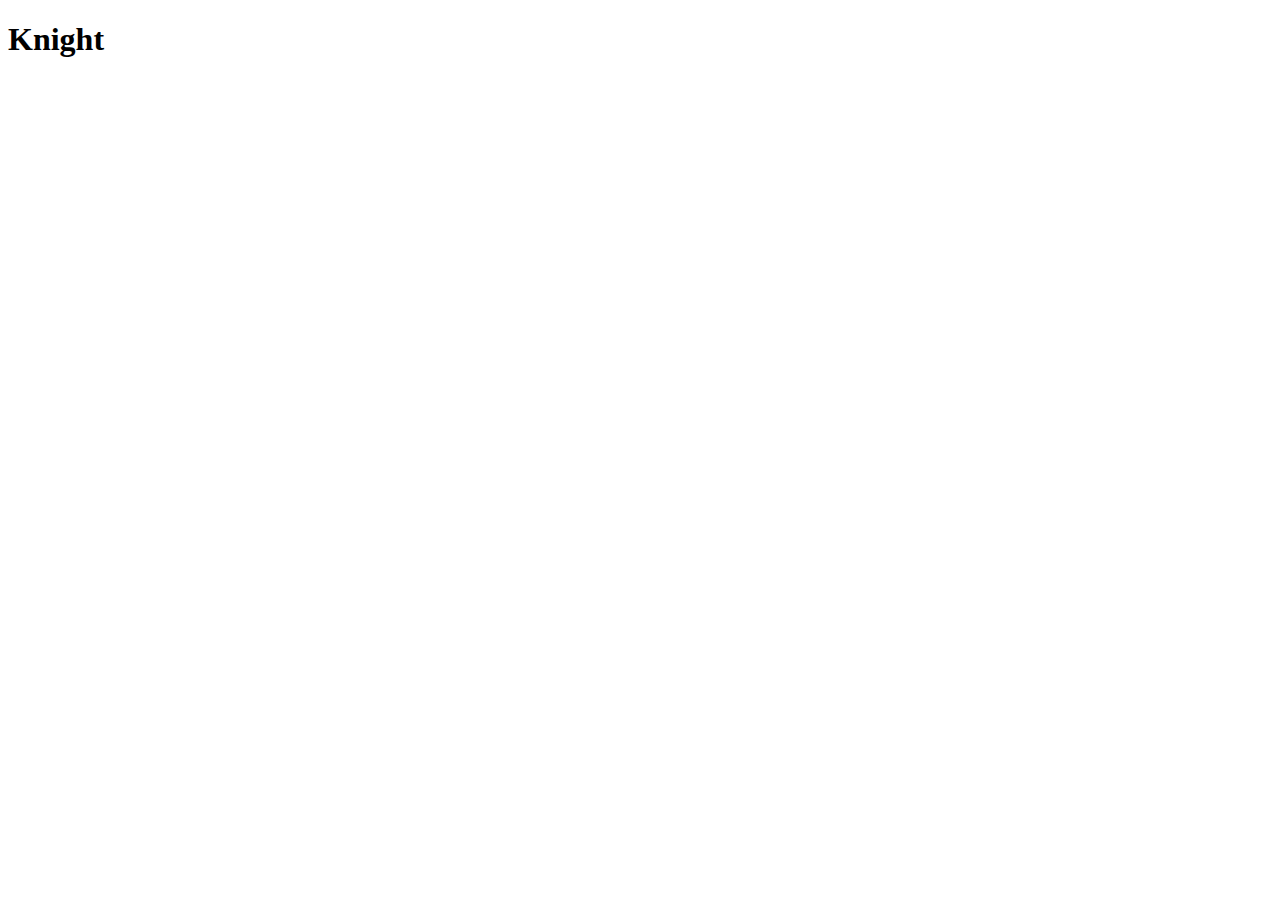
==== index.html @ 47fcf5ee "initial" ====
<!DOCTYPE html>
<html ng-app="knight">
<head>
  <meta charset="utf-8">
  <title>knight</title>
  <script type="text/javascript" src="knight.js"></script>
  <link rel="stylesheet" href="knight.css" media="screen" title="no title">
  <script src="https://ajax.googleapis.com/ajax/libs/angularjs/1.3.14/angular.min.js"></script>
</head>
<body ng-controller="KnightController">

  <header>
    <h1>Knight</h1>

  </header>


  <content>
    <div class="board">

    </div>


  </content>


</body>
</html>
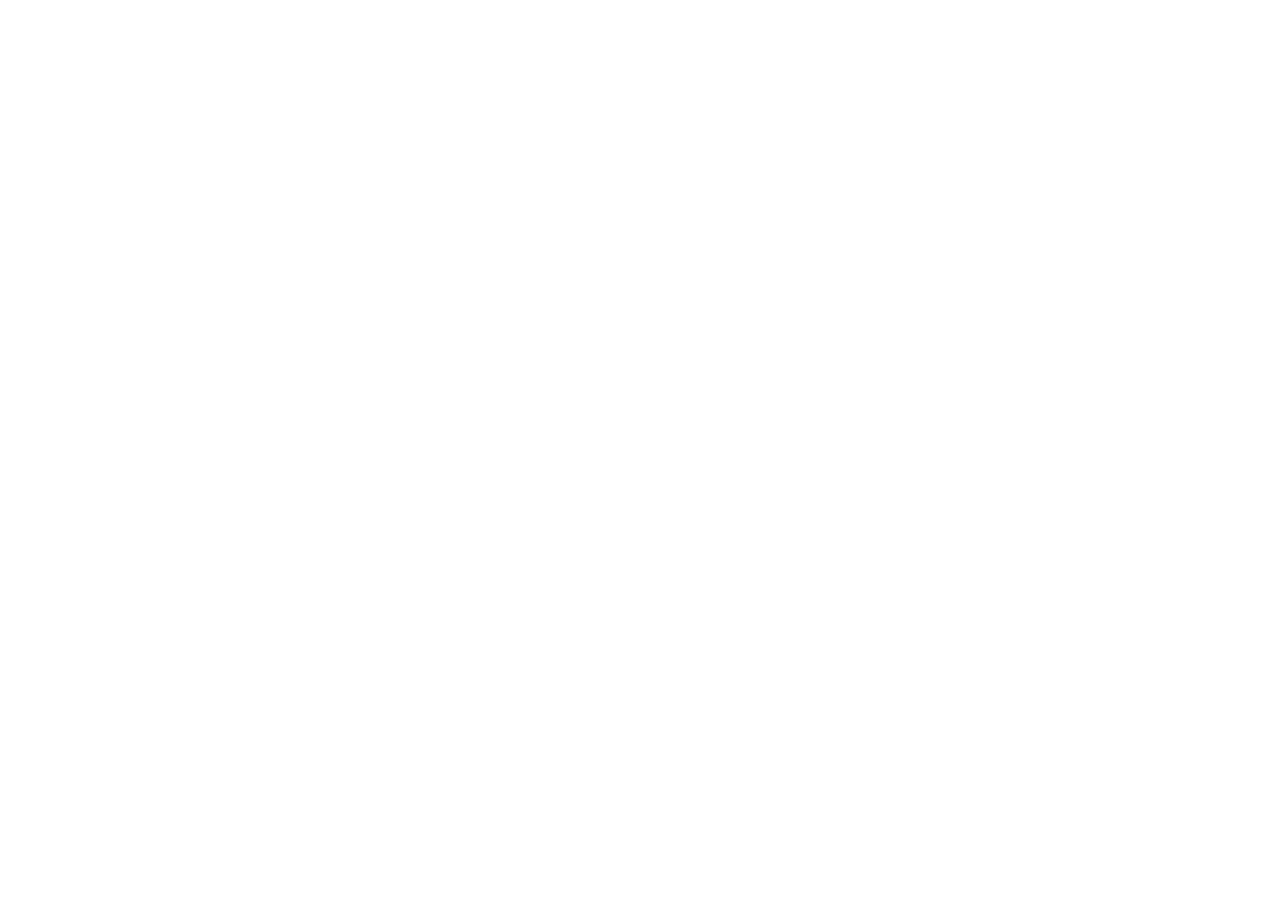
==== commit 69922cf5: "pre alteration" ====
--- a/index.html
+++ b/index.html
@@ -1,28 +1,23 @@
 <!DOCTYPE html>
-<html ng-app="knight">
+<html ng-app="knight" lang="en">
 <head>
-  <meta charset="utf-8">
-  <title>knight</title>
-  <script type="text/javascript" src="knight.js"></script>
-  <link rel="stylesheet" href="knight.css" media="screen" title="no title">
-  <script src="https://ajax.googleapis.com/ajax/libs/angularjs/1.3.14/angular.min.js"></script>
+
+  <meta charset="UTF-8">
+  <title>Document</title>
+
+  <link rel="stylesheet" href="css/main.css">
+  <script type="text/javascript" src="https://ajax.googleapis.com/ajax/libs/angularjs/1.5.5/angular.js"></script>
+  <script src='https://cdn.jsdelivr.net/angular.ui-router/1.0.0-alpha0/angular-ui-router.min.js'></script>
+  <script src="js/app.js" type="text/javascript"></script>
+  <script src='js/controllers/KnightController.js'></script>
+  <script src="js/services/KnightService.js"></script>
+
 </head>
-<body ng-controller="KnightController">
 
-  <header>
-    <h1>Knight</h1>
+<body>
 
-  </header>
-
-
-  <content>
-    <div class="board">
-
-    </div>
-
-
-  </content>
-
+  <ui-view></ui-view>
 
 </body>
+
 </html>
--- a/css/main.css
+++ b/css/main.css
@@ -0,0 +1,15 @@
+body {
+  margin: 0;
+  padding: 0;
+  width: 100%;
+}
+
+header {
+  overflow: auto;
+  background-color: #000;
+  color: #fff;
+}
+
+.container {
+
+}
